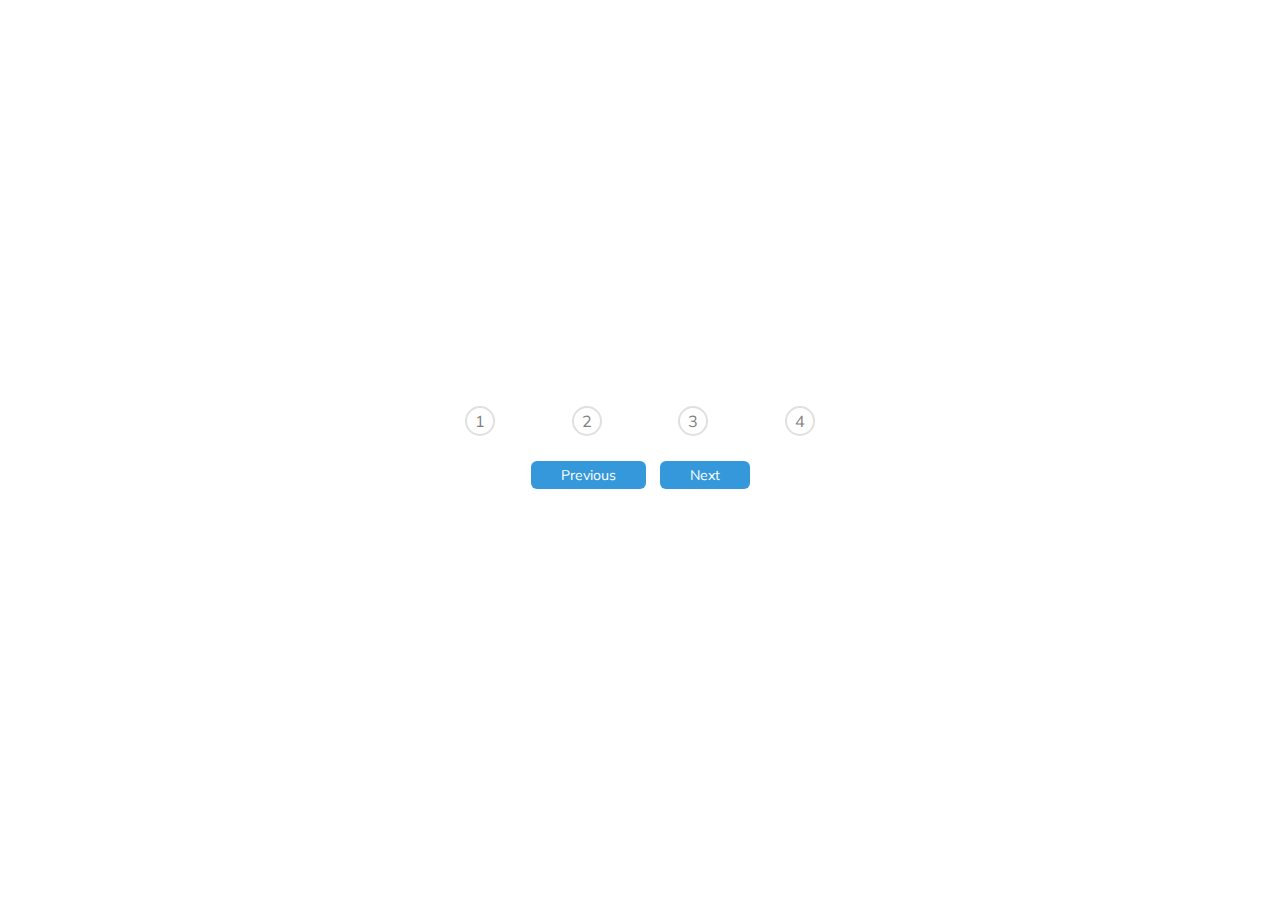
==== P2_ProgressSteps/index.html @ a84356e9 "styles added" ====
<!DOCTYPE html>
<html lang="en">
<head>
    <meta charset="UTF-8">
    <meta http-equiv="X-UA-Compatible" content="IE=edge">
    <meta name="viewport" content="width=device-width, initial-scale=1.0">
    <link rel="stylesheet" href="style.css">
    <title>Progress Steps</title>
</head>
<body>
    <div class="container">
        <div class="progress-container">
            <div class="progress" id="progress"></div>
            <div class="circle">1</div>
            <div class="circle">2</div>
            <div class="circle">3</div>
            <div class="circle">4</div>
        </div>
        <button class="btn" id="previous">Previous</button>
        <button class="btn" id="next">Next</button>
    </div>
    
</body>
</html>
---- P2_ProgressSteps/style.css ----
@import url('https://fonts.googleapis.com/css?family=Muli&display=swap');
@import url('https://fonts.googleapis.com/css?family=Quicksand&display=swap');
/* Create custom properties
It requires scope */
:root{
    --line-fill-empty:#e0e0e0;
    --line-fill-full:#3498db;
}

*{
    box-sizing:border-box;
}
body{
    display:flex;
    justify-content: center;
    align-items: center;
    height:100vh;
    margin:0;
    font-family: 'Muli', sans-serif;
    background-color:white;
    overflow:hidden;
}
.container{
    text-align:center;
}
/* styles for steps */
.progress-container{
    display:flex;
    justify-content:space-between;
    position:relative;
    margin-bottom:20px;
    max-width:100%;
    width:350px;
}
/* gray color line */
.progress-container::before{
    content:'';
    background-color:var(--line-fill-empty);
    position:absolute;
    top:50%;
    left:0;
    height:4px;
    width:0%;
    transform:translateY(-50%);
    z-index:-1;
}


/* blue color line */
.progress{
    background-color:var(--line-fill-full);
    position:absolute;
    /* line position is exactly middle */
    top:50%;
    left:0;
    height:4px;
    width:0%;
    transform:translateY(-50%);
    z-index:-1;
    transition: 0.4s ease;
}

.circle{
    background-color:white;
    color:gray;
    border-radius:50%;
    height:30px;
    width:30px;
    display:flex;
    align-items:center;
    justify-content: center;
    border:2px solid var(--line-fill-empty);
    transition:0.4sec ease;
}
.circle:active{
    background-color:var(--line-fill-full);

}
.btn{
    background-color:var(--line-fill-full);
    padding:5px 30px;
    margin:5px;
    border-radius:6px;
    color:white;
    border:0;
    font-size:14px;
    cursor:pointer;
    font-family:inherit;
}
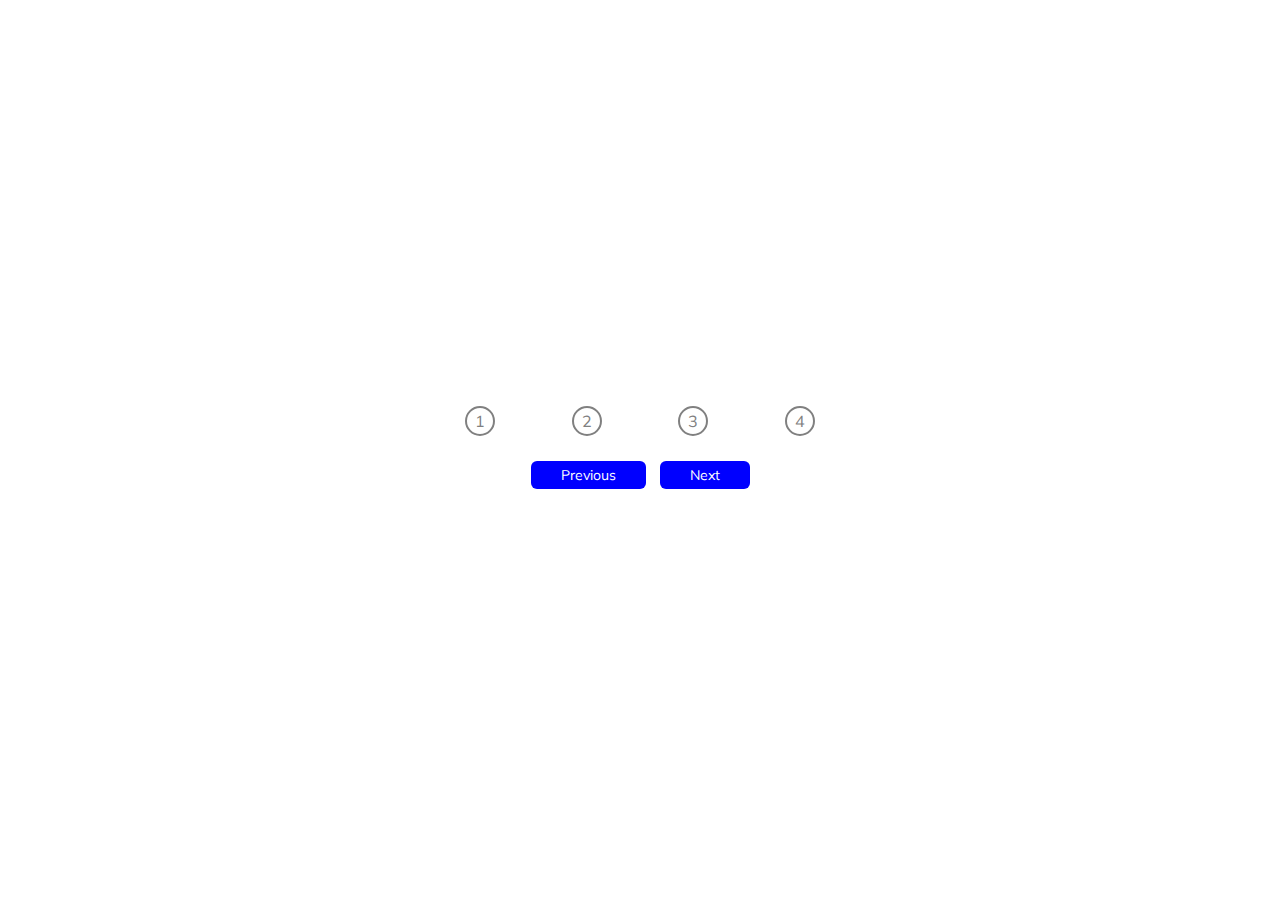
==== commit d8de2e9f: "script files are added" ====
--- a/P2_ProgressSteps/index.html
+++ b/P2_ProgressSteps/index.html
@@ -11,14 +11,14 @@
     <div class="container">
         <div class="progress-container">
             <div class="progress" id="progress"></div>
-            <div class="circle">1</div>
-            <div class="circle">2</div>
-            <div class="circle">3</div>
-            <div class="circle">4</div>
+            <div class="circles active">1</div>
+            <div class="circles">2</div>
+            <div class="circles">3</div>
+            <div class="circles">4</div>
         </div>
-        <button class="btn" id="previous">Previous</button>
+        <button class="btn" id="prev">Previous</button>
         <button class="btn" id="next">Next</button>
     </div>
-    
+    <script src="script.js"></script>
 </body>
 </html>--- a/P2_ProgressSteps/style.css
+++ b/P2_ProgressSteps/style.css
@@ -2,11 +2,6 @@
 @import url('https://fonts.googleapis.com/css?family=Quicksand&display=swap');
 /* Create custom properties
 It requires scope */
-:root{
-    --line-fill-empty:#e0e0e0;
-    --line-fill-full:#3498db;
-}
-
 *{
     box-sizing:border-box;
 }
@@ -35,7 +30,7 @@
 /* gray color line */
 .progress-container::before{
     content:'';
-    background-color:var(--line-fill-empty);
+    background-color:gray;
     position:absolute;
     top:50%;
     left:0;
@@ -48,7 +43,7 @@
 
 /* blue color line */
 .progress{
-    background-color:var(--line-fill-full);
+    background-color:blue;
     position:absolute;
     /* line position is exactly middle */
     top:50%;
@@ -60,7 +55,7 @@
     transition: 0.4s ease;
 }
 
-.circle{
+.circles{
     background-color:white;
     color:gray;
     border-radius:50%;
@@ -69,15 +64,15 @@
     display:flex;
     align-items:center;
     justify-content: center;
-    border:2px solid var(--line-fill-empty);
+    border:2px solid gray;
     transition:0.4sec ease;
 }
-.circle:active{
-    background-color:var(--line-fill-full);
+.circles:active{
+    background-color:blue;
 
 }
 .btn{
-    background-color:var(--line-fill-full);
+    background-color:blue;
     padding:5px 30px;
     margin:5px;
     border-radius:6px;
@@ -86,4 +81,13 @@
     font-size:14px;
     cursor:pointer;
     font-family:inherit;
+}
+.btn:active{
+    transform:scale(0.98);
+}
+.btn:focus{
+    outline:0;
+}
+.btn:disabled{
+    background-color: gray;
 }